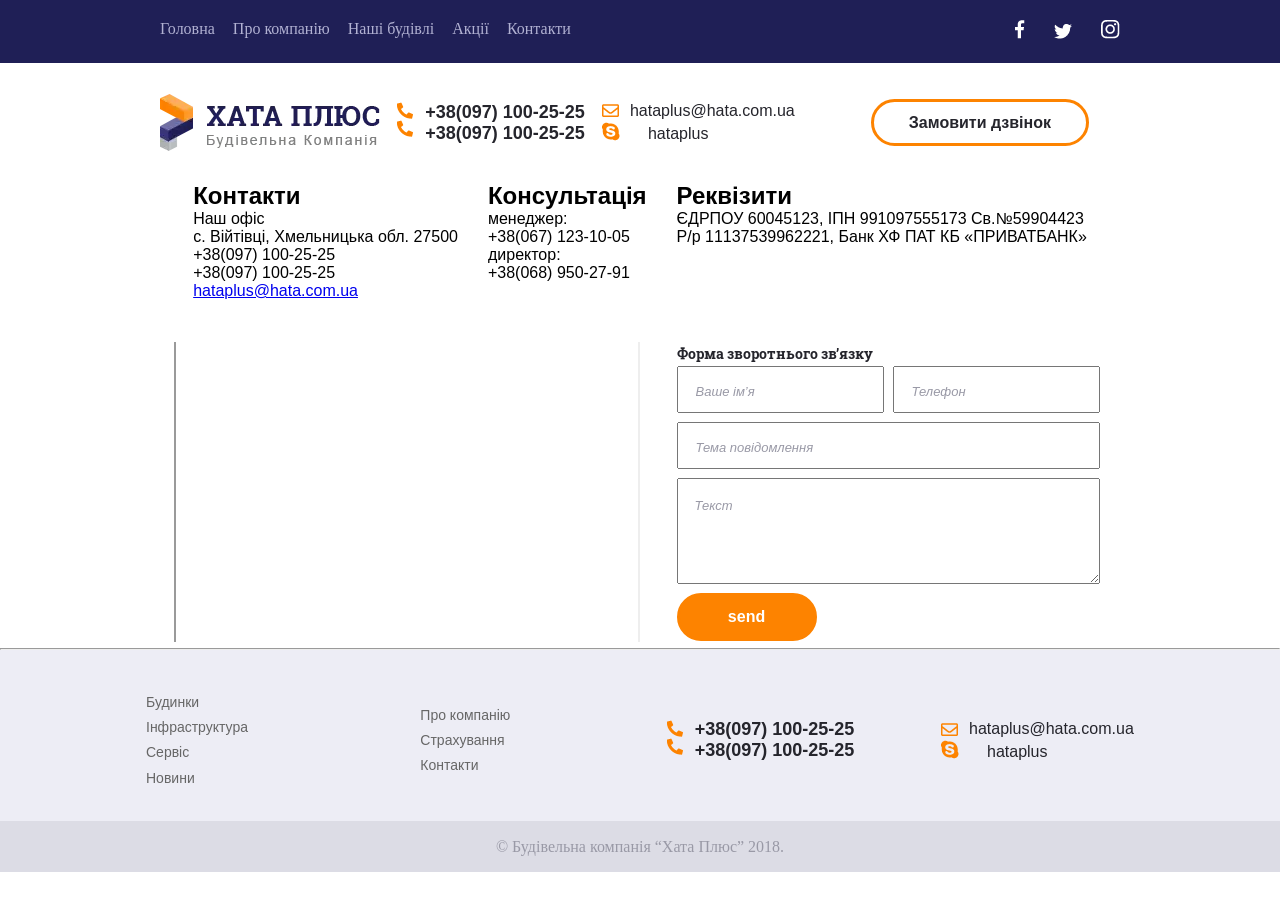
==== contacts.html @ 55fc1e97 "comentar" ====
<!DOCTYPE html>
<html lang="en">
<head>
<meta charset="UTF-8">
<meta http-equiv="X-UA-Compatible" content="IE=edge">
<meta name="viewport" content="width=device-width, initial-scale=1.0">
<link rel="stylesheet" href="css/style.css">
<link rel="preconnect" href="https://fonts.googleapis.com">
<link rel="preconnect" href="https://fonts.gstatic.com" crossorigin>
<link href="https://fonts.googleapis.com/css2?family=Roboto&display=swap" rel="stylesheet">
<link href="https://fonts.googleapis.com/css2?family=Roboto+Slab:wght@100..900&display=swap" rel="stylesheet">
<title>Хата Плюс</title>
</head>
<body>
<header>
    <div class="header-top">
        <div class="wrapper flex">
            <nav>
                <div class="burger">
                </div>
                <ul class="lolpop">
                    <li>Головна</li>
                    <li>Про компанію</li>
                    <li>Наші будівлі</li>
                    <li>Акції</li>
                    <li>Контакти</li>
                </ul>
            </nav>
            <div>
                <ul class="social">
                    <li><a class="fb" href="https://www.facebook.com"></a></li>
                    <li><a class="tw" href="https://twitter.com/?lang=uk"></a></li>
                    <li><a class="inst" href="https://www.instagram.com"></a></li>
                </ul>
            </div>
        </div>
    </div>
    <div class="wrapper">
        <div class="header-main">
            <div class="fer">
                <img src="img/logo.webp" alt="">
            </div>
            <div class="phone">
            <p><a class="tel" href="tel:+380971002525">+38(097) 100-25-25</a></p>
            <p><a class="tell" href="tel:+380971002525">+38(097) 100-25-25</a></p>
            </div>
            <div class="mail">
                <p><a class="ma" href="mailto:hataplus@hata.com.ua">hataplus@hata.com.ua</a></p>
                <p><a class="skype" href="skype:hataplus">hataplus</a></p>
            </div>
            <div class="bottom"> 
                <a class="oval-button" href="#">Замовити дзвінок</a>
            </div>
        </div>
    </div>
    <section>
        <div class="wrapperd consult">
            <div>
                <h2>Контакти</h2>
                <p>Наш офіс</p>
                <p>с. Війтівці, Хмельницька обл. 27500</p>
                <p>+38(097) 100-25-25</p>
                <p>+38(097) 100-25-25</p>
                <a href="#">hataplus@hata.com.ua</a>
            </div>
            <div>
                <h2>Консультація</h2>
                <p>менеджер:</p>
                <p>+38(067) 123-10-05</p>
                <p>директор:</p>
                <p>+38(068) 950-27-91</p>
            </div>
            <div>
                <h2>Реквізити</h2>
                <p>ЄДРПОУ 60045123, ІПН 991097555173
                    Св.№59904423</p>
                <p>Р/р 11137539962221,
                    Банк ХФ ПАТ КБ «ПРИВАТБАНК»</p>
            </div>
        </div>
    </section>
    <section class="box"  >
        <div class="map">
            <iframe src="https://www.google.com/maps/d/embed?mid=1clG6WikjE4HtGZ-_Sf_RIp68j-PLv5U&ehbc=2E312F" width="466" height="390"></iframe>
        </div>
        <form action="#">

            <div class="input">
                <h2>Форма зворотнього зв’язку</h2>
                <div class="xform">
                    <input type="text" placeholder="Ваше ім’я" >
                    <input type="text"  placeholder="Телефон">
                </div>
                
                <input type="text"  placeholder="Тема повідомлення">
                <textarea name="messege" id="messege"  placeholder="Текст"></textarea>
                <input type="submit" class="oval-button" value="send"  id="send">
            </div>
        </form>
    </section>
    </div>
        <hr>
<footer>
    <div class="footer-top">
        <div class="wrapper">
            <div class="row flex">
                <ul>
                    <li><a href="">Будинки</a></li>
                    <li><a href="">Інфраструктура</a></li>
                    <li><a href="">Сервіс</a></li>
                    <li><a href="">Новини</a></li>
                </ul>
                <ul>
                    <li><a href="">Про компанію</a></li>
                    <li><a href="">Страхування</a></li>
                    <li><a href="">Контакти</a></li>
                </ul>
                <div class="phone">
                    <p><a class="tel" href="tel:+380971002525">+38(097) 100-25-25</a></p>
                    <p><a class="tell" href="tel:+380971002525">+38(097) 100-25-25</a></p>
                    </div>
                    <div class="mail">
                        <p><a class="ma" href="mailto:hataplus@hata.com.ua">hataplus@hata.com.ua</a></p>
                        <p><a class="skype" href="skype:hataplus">hataplus</a></p>
                    </div>
                </div>
            </div>
        </div>
    </div>
    <div class="footer-bottom">
        <p>&copy Будівельна компанія “Хата Плюс” 2018.</p>
    </div>
</footer>

<script>
    let burger = document.querySelector(".burger")
    burger.onclick = () => {
        let menu = document.querySelector(".lolpop")
        menu.classList.toggle("lolpop-open")
        burger.classList.toggle("burger-close")
    }
</script>
</body>
</html>
---- css/style.css ----
*{
margin: 0;
padding: 0;
box-sizing: border-box;
}
.flex{
display: flex;
flex-direction: column;
justify-content: space-between;
}

.header-top{
background-color: #1f1f56;
padding: 20px 0;

}
.header-top .flex{
    flex-direction: row;
    position: relative;
}
.wrapper{
max-width: 960px;
margin: 0 auto;
padding-left:5px;
padding-right: 5px;
}
.header-main{
display: flex;
flex-direction:column ;
flex-wrap: wrap;
column-gap: 30px;
justify-content: space-between;
align-items: center;
margin: 31px 0;
row-gap: 25px;
}

.center-img{
background: url(../img/center-img.png) no-repeat center top / cover;
padding: 60px 0 45px;
}
.fb{
background-image: url(../img/sprayt-foto.png);
display: inline-block;
z-index: 1;
width: 10px;
height: 19px;
background-position:0 0;
transition: all 1s ease;
}
.fb:hover{
background-position: 0 -21px;
}
.tw{
background-image: url(../img/sprayt-foto.png);
display: inline-block;
z-index: 1;
width: 18px;
height: 15px;
background-position: -12px 0;
transition: all 1s ease;
}
.tw:hover{
background-position: -12px -22px ;
}
.inst{
background-image: url(../img/sprayt-foto.png);
width: 19px;
height: 19px;
z-index: 1;
display: inline-block;
transition: all 1s ease;
background-position: -31px 0 ;
}
.inst:hover{
background-position: -31px -21px;
}
.lolpop li{
color: #b1b1d2;
display: inline-block;
margin-right: 14px;
}
.burger{
    width: 30px;
    height: 30px;
    background-image:url(../img/house.png) ;
    background-size:contain;
}
.burger-close{
    background-image: url(../img/close.png);
}
.lolpop{
list-style: none;
display: none;
}
.lolpop-open{
    display: block;
    width: 150px;
    z-index: 1;
    position: absolute;
    background-color: #1f1f56;
    border: #666666 1px solid;
}
.lolpop-open li{
    display: block;
    padding: 10px 15px;

    box-sizing: border-box;
}
.social li{
display: inline-block;
margin-left: 25px; 
}
.fer{
width: 220px;
height: 57px;
}
.coll{
width: 159px;
height: 17px;
color: black;
}
.oval-button{
font-size: 16px;
color: #25252c;
font-weight: bold;
font-family: "Arial";
border: 3px solid #fd8300; 
border-radius: 25px;
padding: 12px 35px;
margin: 31px;
text-decoration: none;
}
.table-price{
    max-width: 100vw ;
    overflow-x: scroll;

}
table{
    border-collapse: collapse;
    font-family: Arial;
}
thead{
    background-color: #1f1f56;
    color: #fff;
    font-family: "Roboto Slab";
    font-weight: 700;
    font-size: 14px;
}
th{
    padding: 20px 21px 13px;
}
td{
    padding: 17px 21px 12px;
    white-space: nowrap;
    font-size: 14px;
}
tbody tr:hover{
    background-color: #fd8300;
    color: #fff;

}
.tbody{
    background-color: #cecedd;
}
.oval-button:hover{
background-color:#fd8300 ;
color: #fff;
}
.phone a{
font-size: 18px;
color: #25252c;
font-weight: bold;
font-family: "Arial";
text-decoration: none;
}
.mail a{
font-size: 16px;
color: #25252c;
font-family: "Arial";
text-decoration: none;
}
.mail a:hover,
.phone a:hover{
text-decoration: underline;
}
.phone a:hover{
color: #fd8300;
}
.consult{
    display: flex;
    justify-content: center;
    column-gap: 30px;
    font-family: Arial, Helvetica, sans-serif;
    flex-wrap: wrap;
}
.box{
    display: flex;
    margin-top:35px;    
    align-items: center;
    column-gap: 30px;
    row-gap: 30px;
    flex-direction: column;
    justify-content: center;
}
.prop-title{
font-size: 30px;
letter-spacing: 2px;
line-height: 24px;
text-transform: uppercase;
color: #ffffff;
font-weight: 700;
font-family: "Roboto Slab";
text-align: center;
}
.prop-info{
font-size: 14px;
color: #ffffff;
font-family: "Arial";
text-align: center;
padding-top: 12px;
}
.prop-price{
font-size: 24px;
color: #fd8300;
font-weight: bold;
font-family: "Arial";
text-align: center;
padding-top: 16px;
}
.prop-price strong{
font-size: 40px;
}
.input{
    padding: 7px;
    box-sizing: border-box;
    display: flex;
    flex-direction: column;
}
.input h2{
    font-size: 14px;
    line-height: 24px;
    color: #24242b;
    font-weight: 700;
    font-family: "Roboto Slab";
}
.input input[type="text"],
.input textarea{
    padding: 16px 17px 12px ;
    box-sizing: border-box;
    margin-bottom: 9px;
}
.input input::placeholder,
.input textarea::placeholder{
    font-size: 13px;
        line-height: 21px;
    color: #9999a6;
    font-style: italic;
    font-family: "Arial";
}
textarea{
    overflow-y: scroll;
    resize: vertical;
    min-height: 106px;
}
.map{
    overflow: hidden;
    max-width: 466px;
    height: 300px;
}
.map iframe{
    margin-top: -70px;
}
.xform{
    display: flex;
    justify-content: space-between;
    column-gap: 9px;
}
.xform input{
width: 50%;
max-width:230px;

}
form{
max-width: 480px;

}
#send{
    margin: 0;
    width: 140px;
    color: #fff;
    background-color: #fd8300;
}
#send:hover{
    background-color: #b66e21;
    border-color: #b66e21;
}
.hata-plus{
font-size: 30px;
color: #24242b;
font-weight: 700;
font-family: "Roboto Slab";
margin:25px 0;
}
.content{
padding: 35px 15px 45px 15px;
flex-direction: column-reverse;
} 
.main article p{
font-size: 14px;
line-height: 24px;
color: #666;
font-family: "Arial";
margin: 14px 0;
}
.main article a{
font-size: 14px;
text-decoration: underline;
color: #fd8300;
font-weight: bold;
font-family: "Arial";
}
.row{
display: flex;
margin: 0 0px;
flex-direction: column;
align-items: center;
}
.main h2{
margin: 20px 0;
font-size: 24px;
color: #24242b;
font-weight: 700;
font-family: "Roboto Slab";
}
.home{
position: relative;
margin: 0 14px 10px 14px ;
}
.main h3{
font-size: 14px;
color: #1f1f56;
font-weight: bold;
font-family: "Arial";
padding: 10px 0;
}
.main h3:hover{
text-decoration: underline;
color: #1500ff;
display: inline-block;
}
.main figcaption p{
font-size: 13px;
color: #9999a6;
font-family: "Arial";
line-height: 1.4em;
}
.footer-top{
background-color: #ededf5;
padding: 40px 15px 30px 15px;
}
.footer-bottom{
background-color: #dcdce5;
padding: 17px 0 16px ;
}
.home img{
width: 220px;
height: 150px;
}
.home a{
position: absolute;
left: 0;
top: 0;
width: 100%;
height: 100%;
}
.footer-bottom p{
color: #9999a6;
text-align: center;
}
.footer-top ul a{
color: #666;
font-family: "Arial";
font-size: 14px;
line-height: 1.8em;
text-decoration: none;
}
.footer-top li{
list-style: none;
}
.footer-top a:hover {
text-decoration: underline;
color: #fd8300;
}
.main{
max-width: 715px;
}
.vop{
font: 14px/1.7em "Arial" ;
}
.vop a{
position: relative;
display: block;
padding: 11px 15px;
color: #25252c;
background-color: #e4e4ec;
text-decoration: none;
}
.rop{
color: #fff;
background-color: #1f1f56;
padding: 11px 15px;
font-size: 16px;
line-height: 24px;
font-weight: 700;
font-family: "Roboto Slab";
}
.aside-menu{
border-radius: 3px;
overflow: hidden;
}
.column-menu{
margin: 0 26px 10px 26px;
width: 219px;
font-size: 14px;
text-align: left;
}

.aside-menu ul{
list-style: none;
}
.vop>a:hover{
background-color: #fd8300;
color:#fff ;
}
.aside-menu>ul>li+li{
border-top: 1px solid #cdcddd;
}
.sub-menu{
display: none;
}
.sub-menu a {
padding-left: 20px;
color: #666666;
}
.sub-a>a:hover{
color: #e4e4ec;
background-color: #cdcddd;
}
.aside-menu li:hover .sub-menu{
display: block;
}
.tel::before{
content: url(../img/phone.png);
position: absolute;
left: -28px;
bottom: -2px;
}
.tel{
position: relative;
}.tell::before{
content: url(../img/phone.png);
position: absolute;
left: -28px;
bottom: 1px;
}
.tell{
    position: relative;
}
.ma::before{
    content: url(../img/email.png);
    position: absolute;
    left: -28px;
    bottom: -2px;
}
.ma{
    position: relative;
}
.skype::before{
    content: url(../img/skype.png);
    position: absolute;
    left: -28px;
    bottom: -2px;
}
.skype::before{
    position: relative;
}
.vop>a::after{
    content: "" ;
    position: absolute;
    width: 7px;
    height: 7px;
    border: 2px solid #666666;
    border-top: none;
    border-left: none;
    transform: rotate(-45deg);
    top: 18px;
    right: 19px;
transition: all 1s ease;
}
.vop a:hover::after{
border-color: #fff;
transform: rotate(45deg);
}
footer a{
    min-width: 165px;
    display:inline-block ;
}
@media screen and (min-width:720px){
.header-main{
    flex-direction: row;
}
.row{
    flex-direction: row;
    margin: 0 -14px;
}
.burger{
    display: none;
}
.lolpop{
    display: block;
}
.lolpop-open{
    width: auto;
    position: absolute;
    border:none;
}
.lolpop-open li{
    display: inline-block;
    padding: 0;
}
.box{
    flex-direction: row;
}
}
@media screen and (min-width:1024px){
    .flex{
        flex-direction: row;
    }
.wrapper{
    padding-left: 0;
    padding-right: 0;
}
}
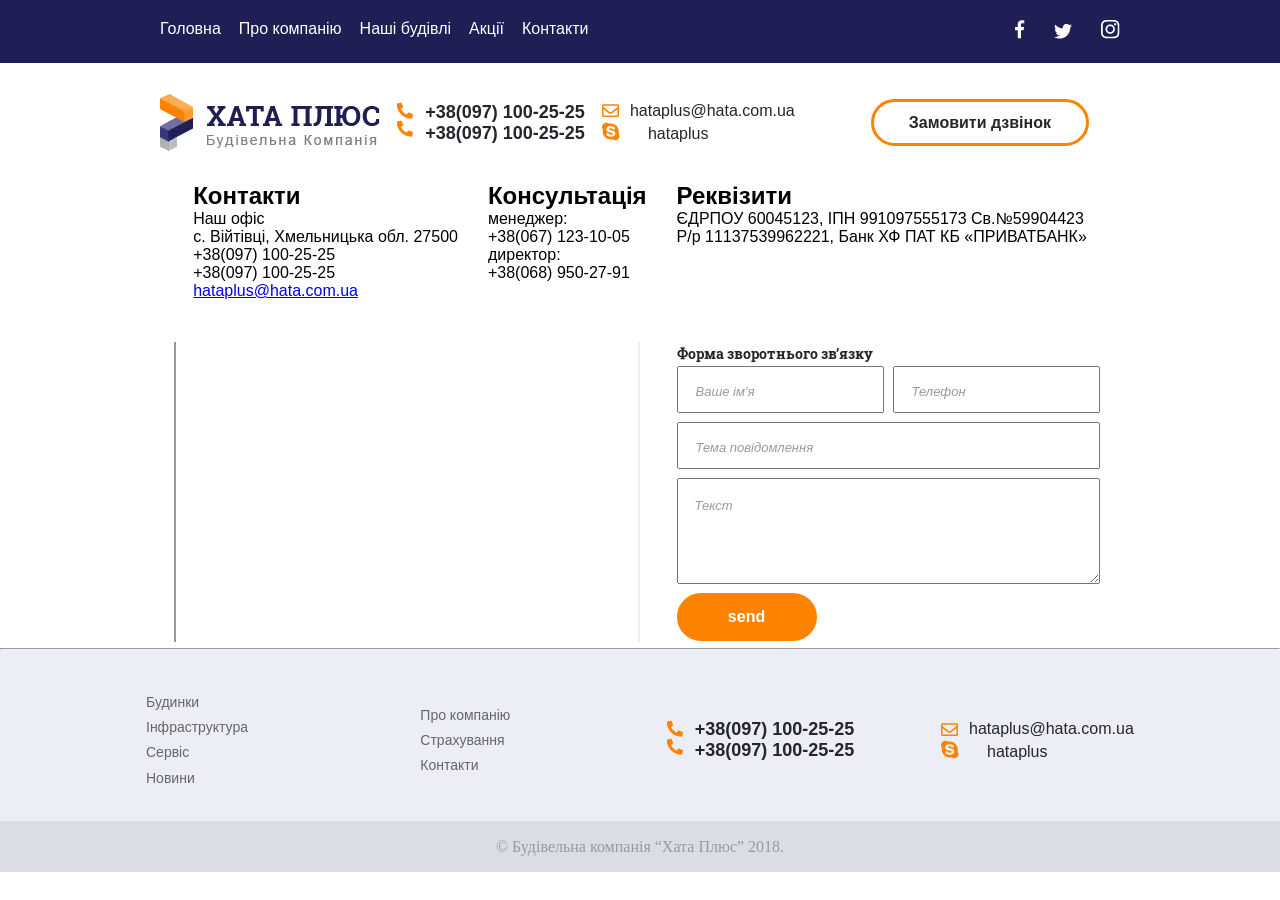
==== commit 439eef1d: "adaptive" ====
--- a/contacts.html
+++ b/contacts.html
@@ -19,11 +19,11 @@
                 <div class="burger">
                 </div>
                 <ul class="lolpop">
-                    <li>Головна</li>
-                    <li>Про компанію</li>
-                    <li>Наші будівлі</li>
-                    <li>Акції</li>
-                    <li>Контакти</li>
+                    <li><a href="index.html">Головна</a></li>
+                    <li><a href="about.html">Про компанію</a></li>
+                    <li><a href="price.html">Наші будівлі</a></li>
+                    <li><a href="video.html">Акції</a></li>
+                    <li><a href="contacts.html">Контакти</a></li>
                 </ul>
             </nav>
             <div>
--- a/css/style.css
+++ b/css/style.css
@@ -520,6 +520,12 @@
 .lolpop{
     display: block;
 }
+.lolpop a{
+    display: block;
+    color: #ffffff;
+    text-decoration: none;
+    font-family: "Arial";
+}
 .lolpop-open{
     width: auto;
     position: absolute;
